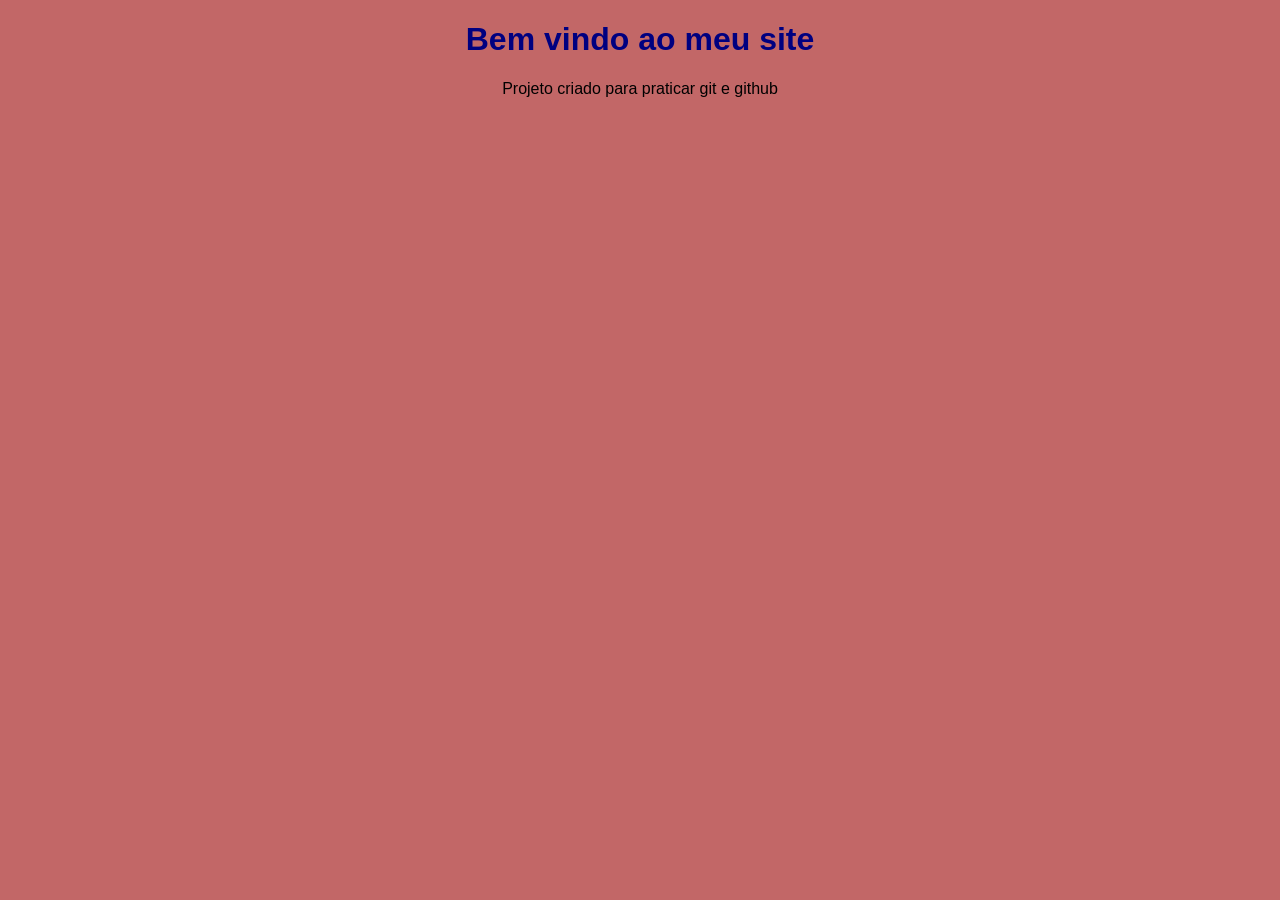
==== index.html @ 3d7d0cbb "adiconando o meu primeiro site" ====
<!DOCTYPE html>
<html lang="pt-br">
<head>
    <meta charset="UTF-8">
    <meta name="viewport" content="width=device-width, initial-scale=1.0">
    <title>Meu primeiro site</title>
    <link rel="stylesheet" href="css/style.css">
</head>
<body>
    <h1> Bem vindo ao meu site</h1>
    <p>Projeto criado para praticar git e github</p>
</body>
</html>
---- css/style.css ----
body{
    font-family: Arial, sans-serif;
text-align: center;
background-color: #c26767;
}
h1 {
    color: navy;
    }
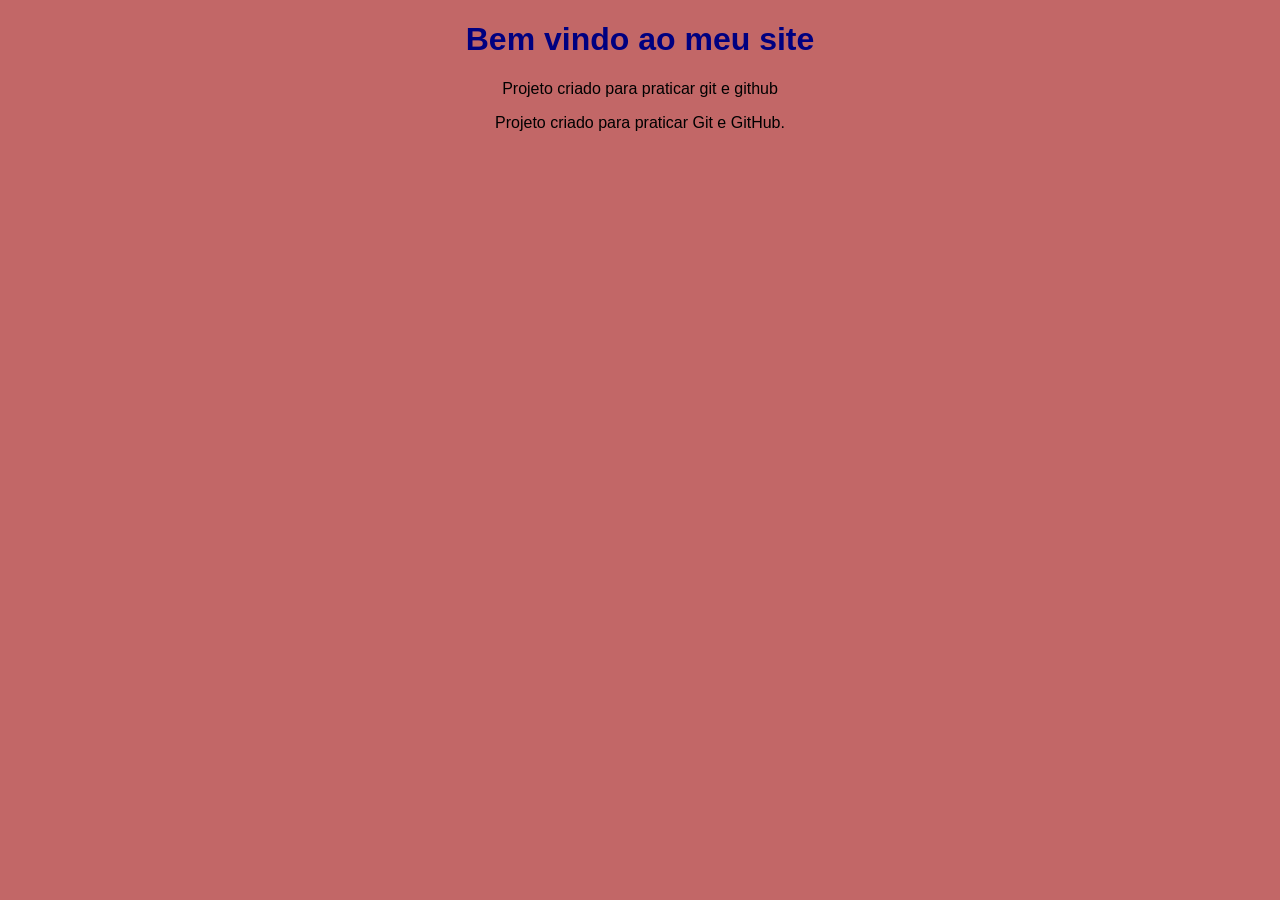
==== commit e96afe22: "alterando html" ====
--- a/index.html
+++ b/index.html
@@ -9,5 +9,6 @@
 <body>
     <h1> Bem vindo ao meu site</h1>
     <p>Projeto criado para praticar git e github</p>
+    <p>Projeto criado para praticar Git e GitHub.</p>
 </body>
 </html>
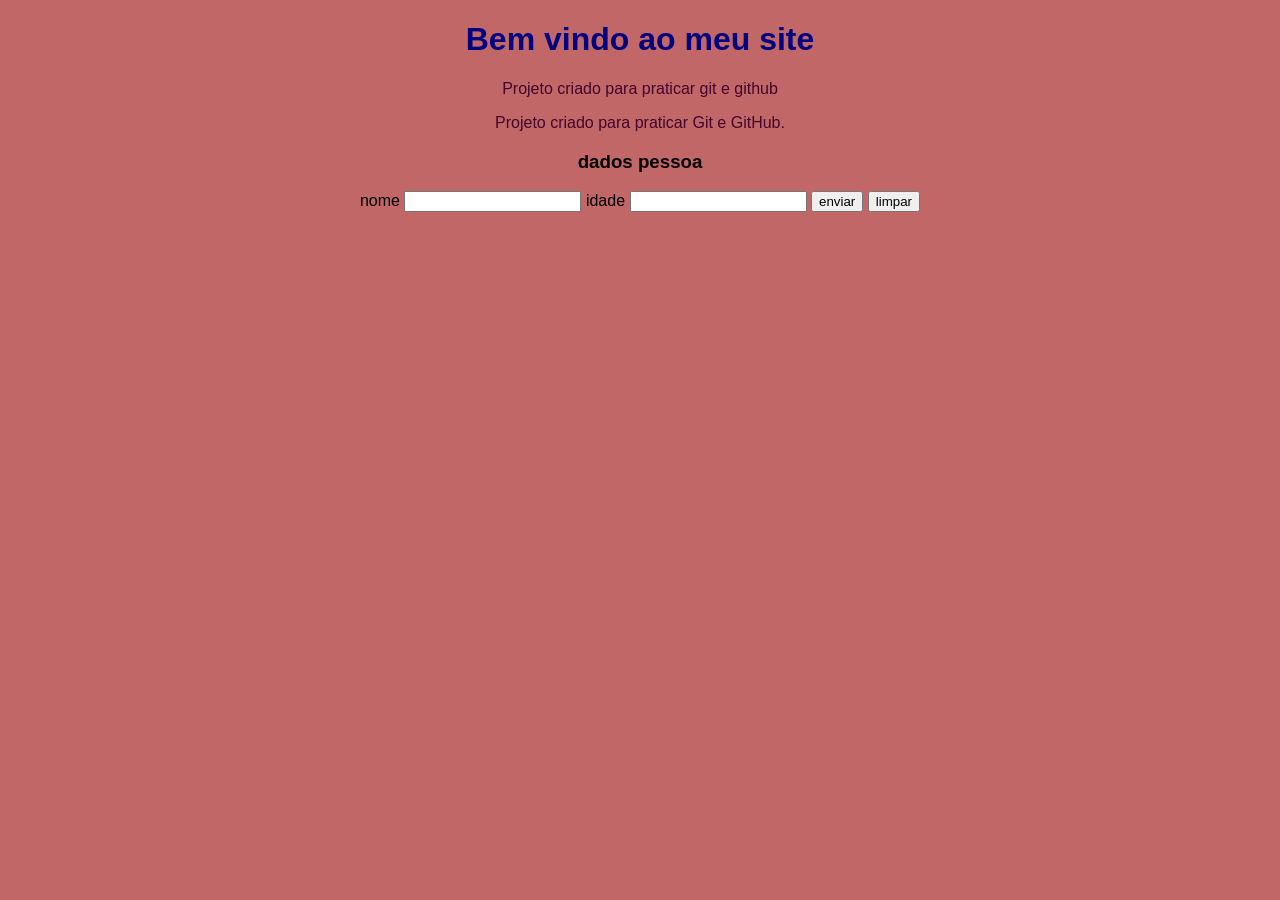
==== commit 053f40d1: "formulario html" ====
--- a/index.html
+++ b/index.html
@@ -10,5 +10,23 @@
     <h1> Bem vindo ao meu site</h1>
     <p>Projeto criado para praticar git e github</p>
     <p>Projeto criado para praticar Git e GitHub.</p>
+    
+    
+    <div id="div-form">
+        <h3>dados pessoa</h3>
+
+        <form id="formulario-pessoa">
+            <label for="nome">nome</label>
+            <input type="text" name="nome" id="nome">
+
+            <label for="idade">idade</label>
+            <input type="text" name="idade" id="idade">
+
+            <button type="submit">enviar</button>
+            <button type="reset">limpar</button>
+
+        </form>
+</div>
+
 </body>
 </html>
--- a/css/style.css
+++ b/css/style.css
@@ -5,4 +5,7 @@
 }
 h1 {
     color: navy;
-    }+    }
+    p {
+        color: rgb(66, 5, 43);
+        }
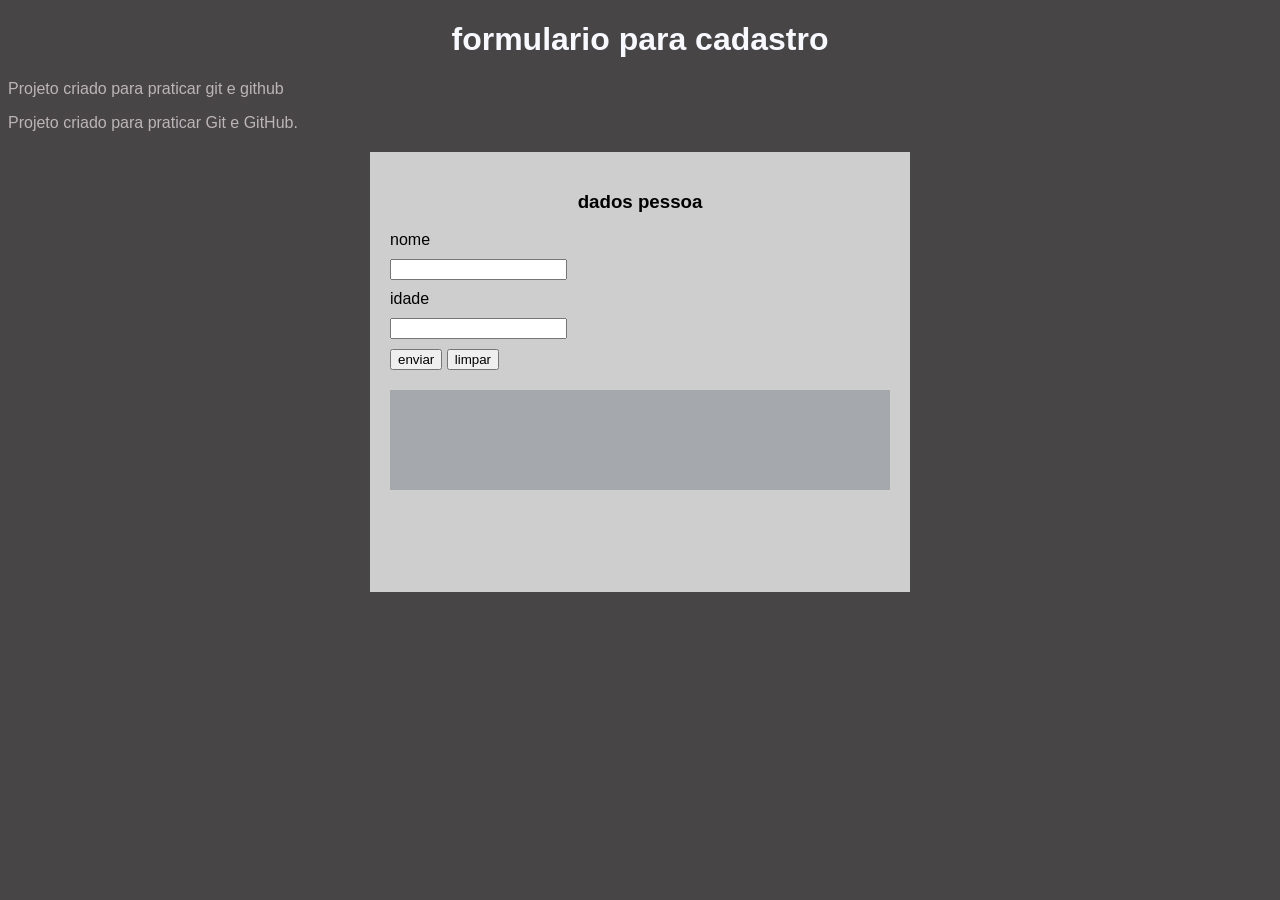
==== commit bca1a164: "titulo do html" ====
--- a/index.html
+++ b/index.html
@@ -7,7 +7,7 @@
     <link rel="stylesheet" href="css/style.css">
 </head>
 <body>
-    <h1> Bem vindo ao meu site</h1>
+    <h1> formulario para cadastro</h1>
     <p>Projeto criado para praticar git e github</p>
     <p>Projeto criado para praticar Git e GitHub.</p>
     
@@ -26,6 +26,9 @@
             <button type="reset">limpar</button>
 
         </form>
+        <div id="div-dados">
+
+    </div>
 </div>
 
 </body>
--- a/css/style.css
+++ b/css/style.css
@@ -1,11 +1,38 @@
 body{
-    font-family: Arial, sans-serif;
-text-align: center;
-background-color: #c26767;
+ font-family: Arial, sans-serif;
+
+background-color: #474545;
 }
 h1 {
-    color: navy;
+    color: rgb(248, 248, 255);
     }
     p {
-        color: rgb(66, 5, 43);
-        }+        color: rgb(189, 180, 185);
+        }
+        h1, h3{
+            text-align: center;
+
+        }
+        label, input{
+            display: block;
+            margin: 10px 0px;
+
+        }
+        #div-form{
+            background-color: #cecece;
+            width: 500px;
+            min-height: 400px;
+            margin: 20px auto;
+            padding: 20px;
+
+        }
+        #div-dados{
+            background-color: rgb(165, 168, 172);
+            width: 100%;
+            height: 100px;
+            margin: 20px 0px;
+            display: flex;
+            align-items: center;
+            justify-content: center;
+
+        }
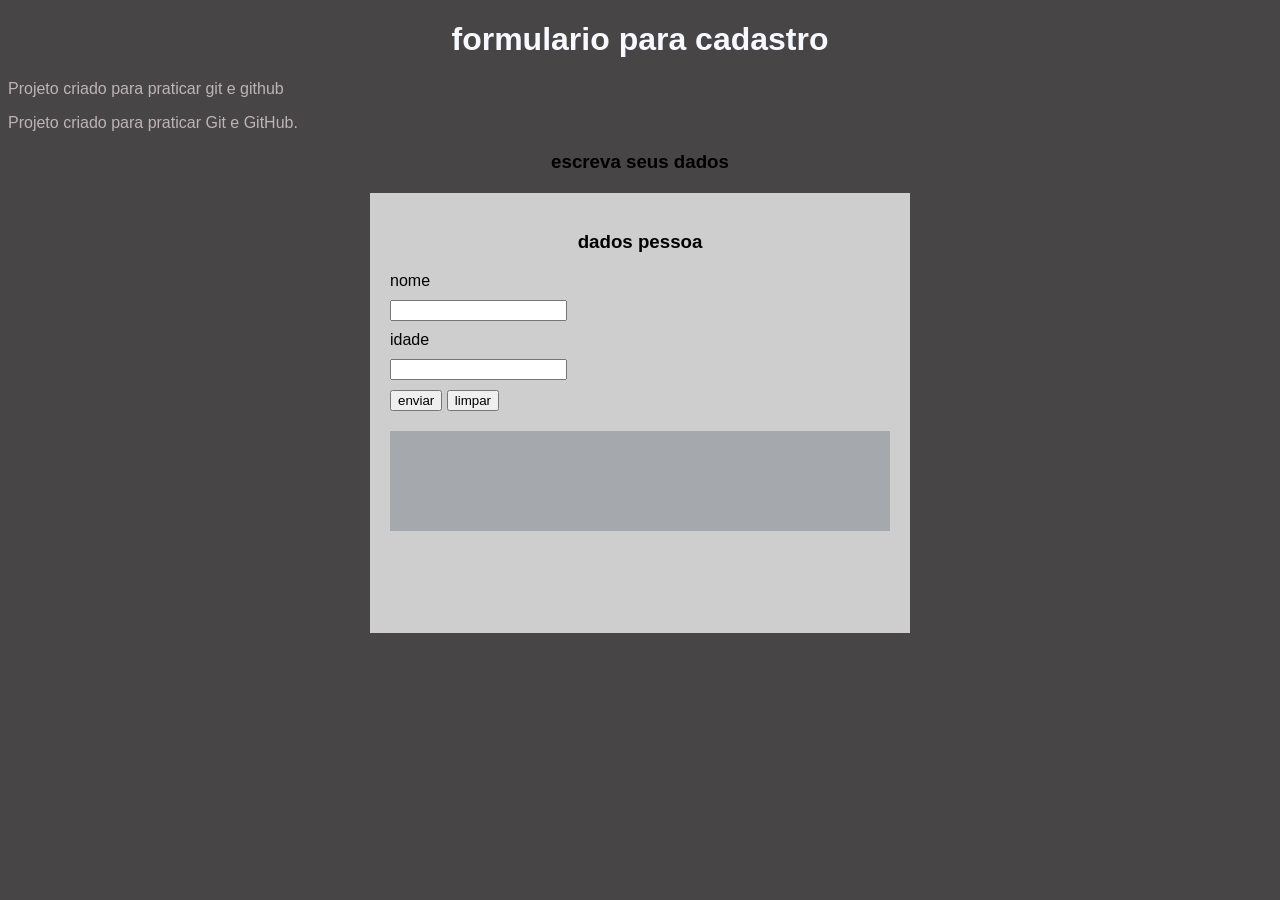
==== commit fd34a26f: "adicionando titulo" ====
--- a/index.html
+++ b/index.html
@@ -5,12 +5,13 @@
     <meta name="viewport" content="width=device-width, initial-scale=1.0">
     <title>Meu primeiro site</title>
     <link rel="stylesheet" href="css/style.css">
+    <script src="js/scripts.js" defer></script>
 </head>
 <body>
     <h1> formulario para cadastro</h1>
     <p>Projeto criado para praticar git e github</p>
     <p>Projeto criado para praticar Git e GitHub.</p>
-    
+     <h3>escreva seus dados</h3>
     
     <div id="div-form">
         <h3>dados pessoa</h3>
--- a/css/style.css
+++ b/css/style.css
@@ -36,3 +36,4 @@
             justify-content: center;
 
         }
+         
